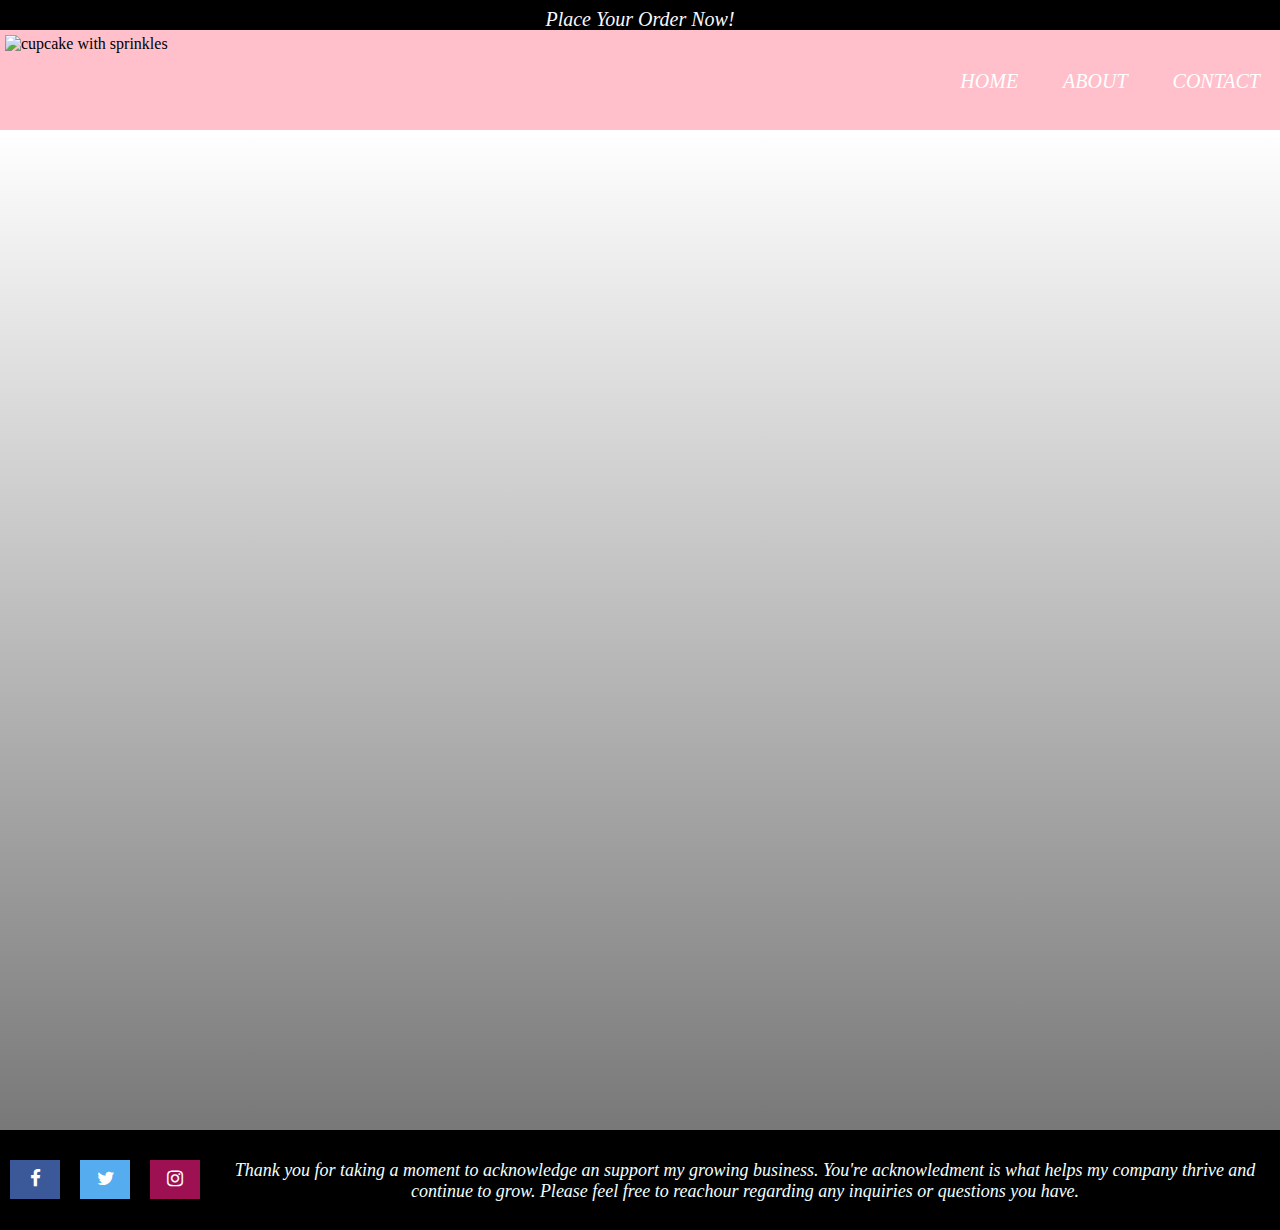
==== about.html @ 5c9c53b4 "adjusting About page" ====
<!DOCTYPE html>
<html lang="en">
<head>
    <meta charset="UTF-8">
    <meta http-equiv="X-UA-Compatible" content="IE=edge">
    <meta name="viewport" content="width=device-width, initial-scale=1.0">
    <link rel="stylesheet" href="./css/about.css">
    <title>About</title>

</head>
<body>
   <header>
    <p>Place Your Order Now!</p>
    <!-- beginning to my header -->
   </header>
   <!-- beginning to my nav -->
    <nav>
        <div class="logo">
            <img src="./img/brees.jpg" alt="cupcake with sprinkles"
            width="90px">
        </div>
        <ul>
            <li><a href="index.html" 
                target="_blank">Home</a></li>
            <li> <a href="about.html"
                 target="_blank">About</a></li>
            <li>
                <a href="contact.html" target="_blank">Contact</a>
            </li>

        </ul>

    </nav>

</div>
<!--begininng of my hero section -->
<div>
    <section class="hero">
        <div class="background"> 
            <p>
                <h1>
                    
                </h1>
            </p>


        </div>
       
    </section>
</div>
<!-- this is the start to my footer -->
<footer>
    <div>
        <h3>
            <link rel="stylesheet" href="https://cdnjs.cloudflare.com/ajax/libs/font-awesome/4.7.0/css/font-awesome.min.css">

            <a href="https://www.facebook.com/breanna.saldate" class="fa fa-facebook" target="_blank"></a>
            <a href="#" class="fa fa-twitter"></a>
            <a href="https://www.instagram.com/brees.sweetsandcrafts/" target="_blank" class="fa fa-instagram"></a>


        </h3>
    </div>
    <p>
        <p class="footer-text">Thank you for taking a moment to acknowledge an support my growing business. You're acknowledment is what helps my company thrive and continue to grow. Please feel free to reachour regarding any inquiries or questions you have.</p>
    </p>
</footer>

<body>
<html>
---- css/about.css ----
*{
    margin: 0;
    padding: 0;
    box-sizing: 
    border-box;

}
/* start to my header */
header{
    width: 100%;
    height: 30px;
    background-color: black;
    font-style: italic;

}
header p{
    color: ghostwhite;
    font-size: 20px;
    text-align: center;
    padding: 8px 8px;
}
/* end to my header */
/* start to my nav */
nav{

    width: 100vw;
    height: 100px;
    background-color:
     pink;
     
}
nav ul{
    list-style-type:none;
    font-size: 20px;
    float: right;
   margin-top: 20px;
}
.logo{
     float: left;
     margin: 5px;

}
nav li{
    display: inline-block;
    margin: 20px;
    text-transform: uppercase;
    text-decoration: none;
    
}
nav ul li a{
    color: white;
    text-decoration: none;
    font-style: italic;
}
nav ul li a:hover{
    color: darkmagenta;

}
nav ul li a:active{
    color: darkmagenta;
}
/* this is the end of my navsection */
/* this is the start to my hero section */
.background{
    width: 100vw;
    height: 1000px;
    font-size: 20px;
    text-align: center ;
    font-family: fantasy;
    background-position: center;
    background-repeat: no-repeat;
    background-size: cover;
    /* position: relative ; */
    background-image: linear-gradient(rgba(255, 255, 255, 0), rgba(8, 6, 6, 0.543)), url("./../img/background1.jpeg");
}
/* this is the start to my footer */
footer{
    height: 100px;
    width: 100vw;
    background-color: black;
    margin: 0px;
}

.fa {
    padding: 20px;
    font-size: 30px;
    width: 50px;
    text-align: center;
    text-decoration: none;
    float: left;
    padding: 10px;
    margin: 30px 10px;
  }
  
  /* Add a hover effect if you want */
  .fa:hover {
    opacity: 0.7;
  }
  
  /* Set a specific color for each brand */
  
  /* Facebook */
  .fa-facebook {
    background: #3B5998;
    color: white;
  }
  
  /* Twitter */
  .fa-twitter {
    background: #55ACEE;
    color: white;
  }
  /* Instagram */
  .fa-instagram {
    background: #9d1052;
    color: white;
  }
.footer-text{
    font-size: 18px;
    color: azure;
    text-align: center;
    font-family: fantasy;
    font-style: italic;
    padding-top: 30px;
}
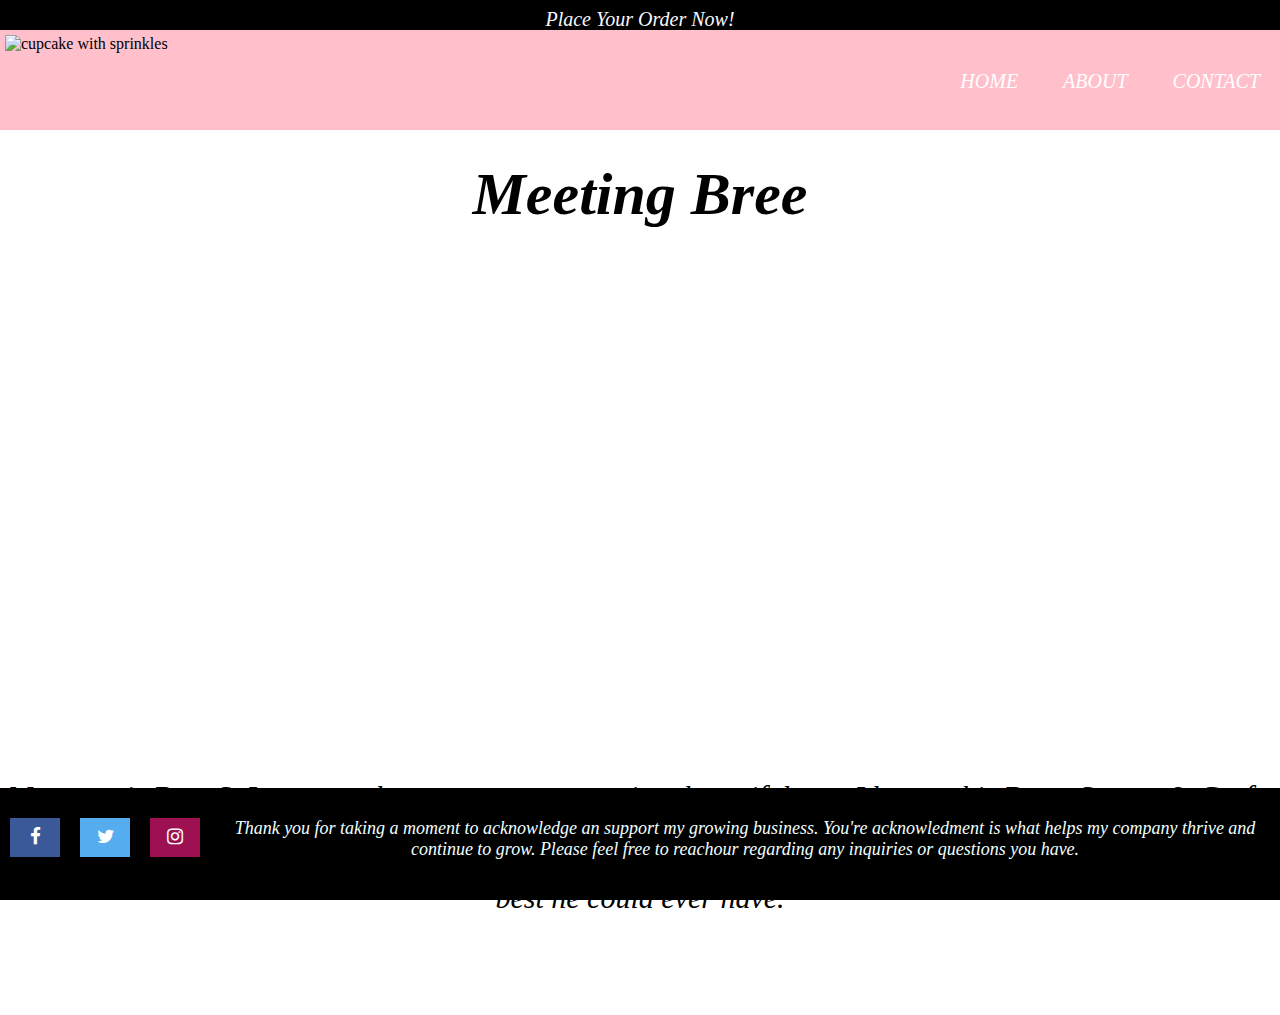
==== commit 4b9edf9a: "finished adding all the finally details to each page" ====
--- a/about.html
+++ b/about.html
@@ -39,12 +39,22 @@
         <div class="background"> 
             <p>
                 <h1>
-                    
+                    Meeting Bree
                 </h1>
             </p>
 
 
         </div>
+    <div>
+        <div class="box">
+        </div>
+        <div>
+            <p class="info">
+                My name is Bree S. I am a mother to a strong, amazing, beautiful son. I began this Brees Sweets & Crafts so I can continue to help support my family everyday. Brees Sweets & Crafts is actually my second business, following Nails By Bree. Along with my husband, we continue to work everday to give ur son the best he could ever have.
+            </p>
+        </div>
+        
+    </div>
        
     </section>
 </div>
--- a/css/about.css
+++ b/css/about.css
@@ -4,6 +4,7 @@
     padding: 0;
     box-sizing: 
     border-box;
+    font-family: fantasy;
 
 }
 /* start to my header */
@@ -62,24 +63,37 @@
 }
 /* this is the end of my navsection */
 /* this is the start to my hero section */
-.background{
-    width: 100vw;
-    height: 1000px;
-    font-size: 20px;
-    text-align: center ;
-    font-family: fantasy;
+.hero{
+    text-align: center;
+    font-size: 30px;
+    margin-top: 30px;
+    font-style: italic;
+    
+}
+.box{
+    margin-left: auto;
+    margin-right: auto;
+    margin-bottom: 50px;
+    height: 500px;
+    width: 500px;
+    background-image: url(./../img/about.jpeg);
     background-position: center;
-    background-repeat: no-repeat;
+    background-repeat: repeat;
     background-size: cover;
-    /* position: relative ; */
-    background-image: linear-gradient(rgba(255, 255, 255, 0), rgba(8, 6, 6, 0.543)), url("./../img/background1.jpeg");
+    
 }
+.info{
+    margin-bottom: 100px;
+}
+
 /* this is the start to my footer */
 footer{
-    height: 100px;
-    width: 100vw;
+    height: 7rem;
+    width: 100%;
     background-color: black;
     margin: 0px;
+    position: absolute;
+    bottom: 0;
 }
 
 .fa {
